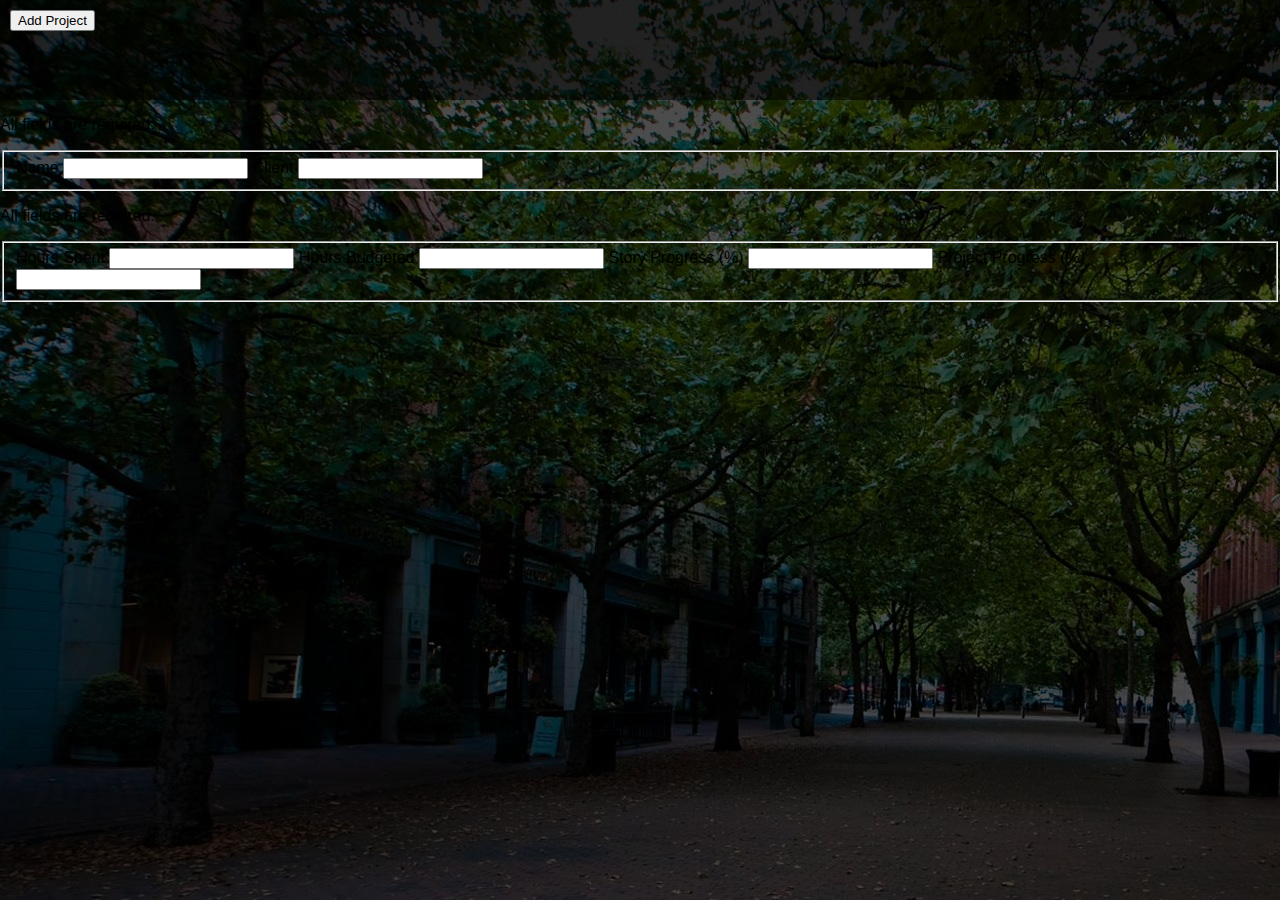
==== static/admin.html @ 03eaad04 "skinning" ====
<html>
  <head>
    <title>Ratio Project Monitor Admin</title>
    <script src="js/jquery1.7.1.js"></script>
    <script src="js/jquery-ui-1.8.17.custom.min.js"></script>
    <script src="js/toto.js"></script>
    <script src="js/monitor.js"></script>
    <link rel="stylesheet" href="css/default.css" type="text/css" />
    <link rel="stylesheet" href="css/ui-darkness/jquery-ui-1.8.17.custom.css" type="text/css" />
    <script type="text/javascript">
      $(function() {
        configureAddProjectDialog();
        configureUpdateProjectDialog();
        configureAdminOptions();
        reloadStatus(true);
      });

    </script>
  </head>
  <body>
    <div class="header">
      <button id="add-project">
        Add Project
      </button>
    </div>
    <div id="add-project-dialog" title="Add Project">
      <p class="validateTips">
        All fields are required.
      </p>
      <form>
        <fieldset>
          <label for="name">Name</label>
          <input type="text" name="name" id="project-name" class="text ui-widget-content ui-corner-all" />
          <label for="client">Client</label>
          <input type="text" name="client" id="project-client" class="text ui-widget-content ui-corner-all" />
        </fieldset>
      </form>
    </div>
    <div id="update-project-dialog" title="Update Project">
      <p class="validateTips">
        All fields are required.
      </p>
      <form>
        <fieldset>
          <label for="hours_spent">Hours Spent</label>
          <input type="text" name="hours_spent" id="hours_spent" class="text ui-widget-content ui-corner-all" />
          <label for="hours_budgeted">Hours Budgeted</label>
          <input type="text" name="hours_budgeted" id="hours_budgeted" class="text ui-widget-content ui-corner-all" />
          <label for="story_progress">Story Progress (%)</label>
          <input type="text" name="story_progress" id="story_progress" class="text ui-widget-content ui-corner-all" />
          <label for="project_progress">Project Progress (%)</label>
          <input type="text" name="project_progress" id="project_progress" class="text ui-widget-content ui-corner-all" />
        </fieldset>
      </form>
    </div>
    <table id="main" class="content"></table>
  </body>
</html>
---- static/css/default.css ----
body {
  background-color: #000;
  background-image: url('../images/background.jpg');
  margin: 0px;
  font-family: Helvetica
}
div.header {
  padding: 10px;
  height: 80px;
  width: 100%;
  background: url('../images/top-bar.png');
}
#main {
  margin-left: 50px;
}
tr.project {
  padding-top: 20px;
  padding-bottom: 20px;
  height: 140px;
  min-width: 80%;
  position: relative;
  vertical-align: middle;
  background: url('../images/divider.png') bottom left no-repeat;
}
tr.project .client {
  color: #999;
  font-size: 30pt;
  padding-right: 20px;
}
tr.project .name {
  color: #FFF;
  font-size: 30pt;
  padding-right: 20px;
}
tr.project .status-box {
  height: 100px;
  padding-right: 50px;
}
tr.project .status {
  height: 100px;
  width: 100px;
  display: inline-block;
  margin-left: 10px;
  text-align: center;
  vertical-align: middle;
  position: relative;
  color: #FFF;
}
tr.project .status .title {
  padding-top: 10px;
  text-transform: capitalize;
  padding-bottom: 5px;
}
tr.project .status .message {
  color: #CCC;
}
tr.project .status-1 {
  background: url('../images/green.png') no-repeat;
}
tr.project .status-2 {
  background: url('../images/yellow.png') no-repeat;
}
tr.project .status-3 {
  background: url('../images/red.png') no-repeat;
}
tr.project .hide {
  margin-left: 20px;
}
tr.project .update {
  margin-left: 20px;
}
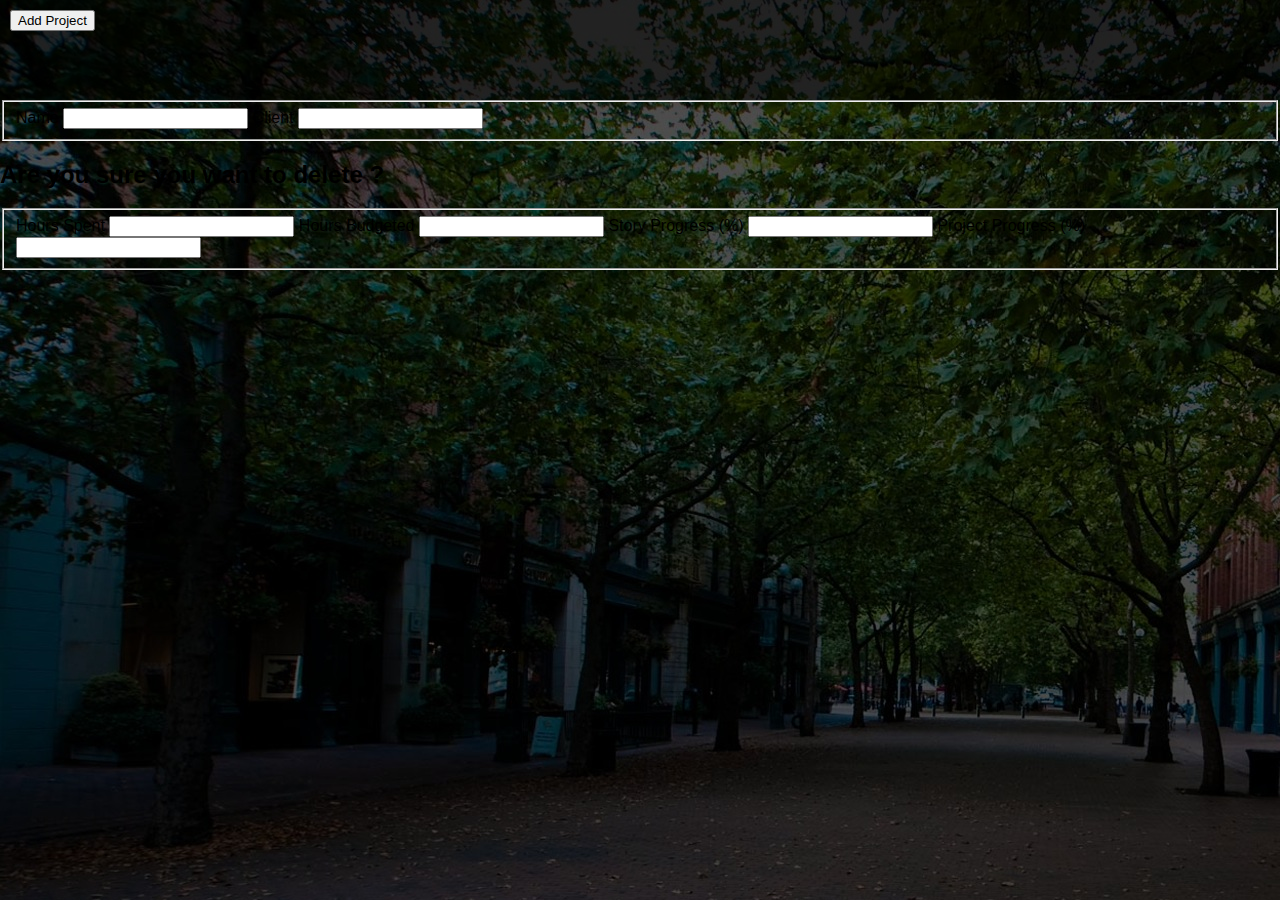
==== commit 37eb404e: "IE compat" ====
--- a/static/admin.html
+++ b/static/admin.html
@@ -1,6 +1,7 @@
 <html>
   <head>
     <title>Ratio Project Monitor Admin</title>
+    <meta http-equiv="X-UA-Compatible" content="IE=8" />
     <script src="js/jquery1.7.1.js"></script>
     <script src="js/jquery-ui-1.8.17.custom.min.js"></script>
     <script src="js/toto.js"></script>
@@ -12,7 +13,10 @@
         configureAddProjectDialog();
         configureUpdateProjectDialog();
         configureAdminOptions();
+        configureDeleteProjectDialog();
         reloadStatus(true);
+        pollServer(function() {reloadStatus(true);
+        }, true);
       });
 
     </script>
@@ -24,9 +28,6 @@
       </button>
     </div>
     <div id="add-project-dialog" title="Add Project">
-      <p class="validateTips">
-        All fields are required.
-      </p>
       <form>
         <fieldset>
           <label for="name">Name</label>
@@ -36,10 +37,10 @@
         </fieldset>
       </form>
     </div>
+    <div id="delete-project-dialog" title="Add Project">
+      <h2>Are you sure you want to delete <span id="delete-name"></span>?</h2>
+    </div>
     <div id="update-project-dialog" title="Update Project">
-      <p class="validateTips">
-        All fields are required.
-      </p>
       <form>
         <fieldset>
           <label for="hours_spent">Hours Spent</label>
@@ -53,6 +54,8 @@
         </fieldset>
       </form>
     </div>
-    <table id="main" class="content"></table>
+    <div class="main">
+      <table id="projects"></table>
+    </div>
   </body>
 </html>
